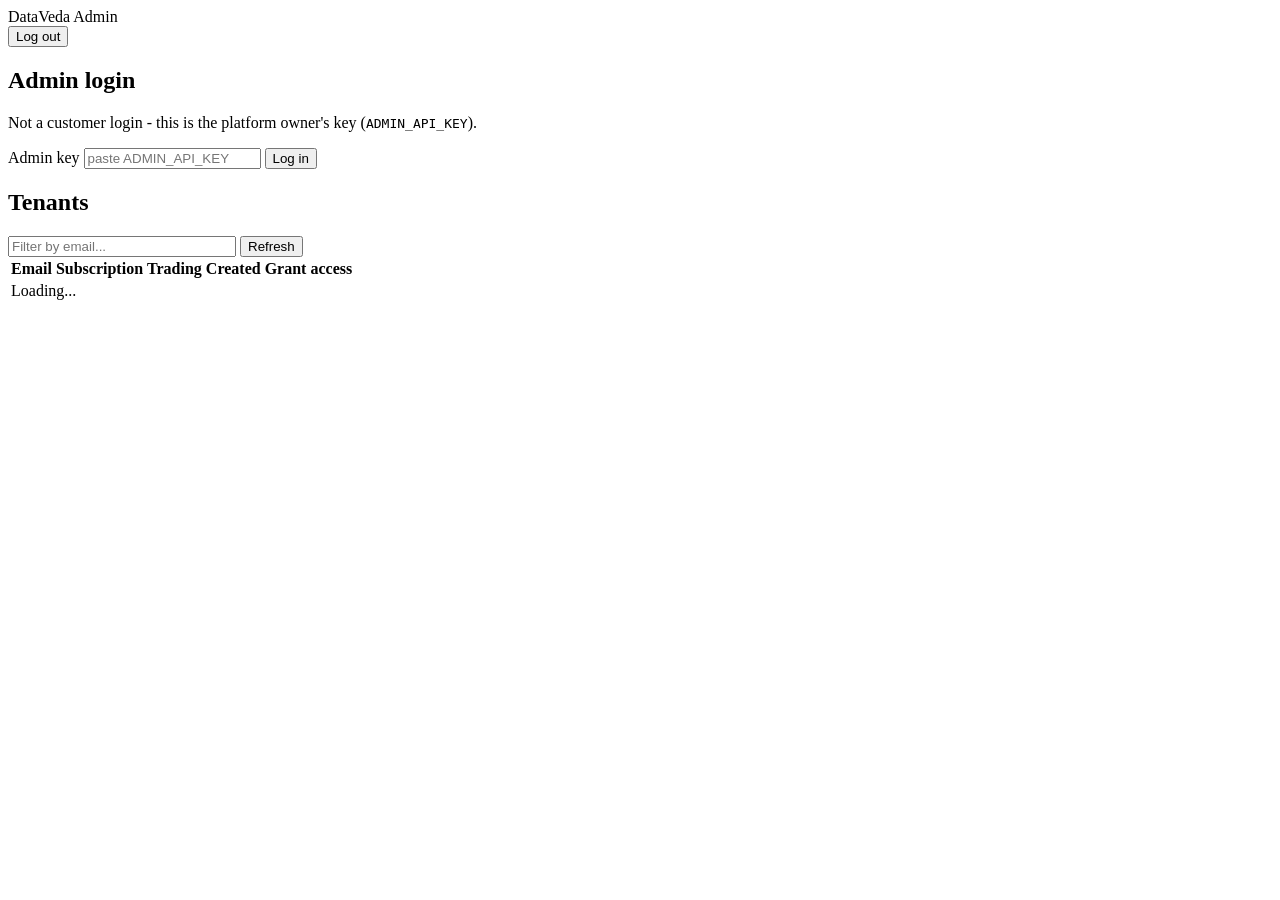
==== web/admin.html @ a5f29ffd "Add manual-billing subscription enforcement and an admin page Payment happens outside the app (bank " ====
<!doctype html>
<html lang="en">
<head>
  <meta charset="utf-8" />
  <meta name="viewport" content="width=device-width, initial-scale=1" />
  <title>DataVeda Admin</title>
  <link rel="icon" href="data:image/svg+xml,%3Csvg xmlns='http://www.w3.org/2000/svg' viewBox='0 0 100 100'%3E%3Ctext y='.9em' font-size='90'%3E%F0%9F%94%92%3C/text%3E%3C/svg%3E" />
  <link rel="stylesheet" href="/styles.css" />
</head>
<body>
  <header class="topbar">
    <div class="topbar-inner">
      <span class="brand">DataVeda <span class="brand-accent">Admin</span></span>
      <div id="topbar-account" class="topbar-account hidden">
        <button id="logout-btn" class="btn btn-ghost btn-sm">Log out</button>
      </div>
    </div>
  </header>

  <main class="container">

    <section id="auth-view" class="auth-view">
      <div class="card auth-card">
        <h2>Admin login</h2>
        <p class="hint" style="margin-top:0">Not a customer login - this is the platform owner's key (<code>ADMIN_API_KEY</code>).</p>
        <form id="login-form">
          <label for="login-key">Admin key</label>
          <input id="login-key" type="password" required placeholder="paste ADMIN_API_KEY" autocomplete="off" />
          <button type="submit" class="btn btn-primary">Log in</button>
        </form>
        <p id="auth-error" class="error hidden"></p>
      </div>
    </section>

    <section id="admin-view" class="hidden">
      <div class="card">
        <div class="card-header-row">
          <h2>Tenants</h2>
          <div class="field-row" style="margin-top:0">
            <input id="search-box" type="text" placeholder="Filter by email..." style="width:220px" />
            <button id="refresh-btn" class="btn btn-sm btn-ghost">Refresh</button>
          </div>
        </div>
        <table class="table">
          <thead>
            <tr>
              <th>Email</th>
              <th>Subscription</th>
              <th>Trading</th>
              <th>Created</th>
              <th>Grant access</th>
              <th></th>
            </tr>
          </thead>
          <tbody id="tenants-rows"><tr><td colspan="6" class="muted">Loading...</td></tr></tbody>
        </table>
      </div>
    </section>

    <p id="toast" class="toast hidden"></p>
  </main>

  <script src="/admin.js"></script>
</body>
</html>
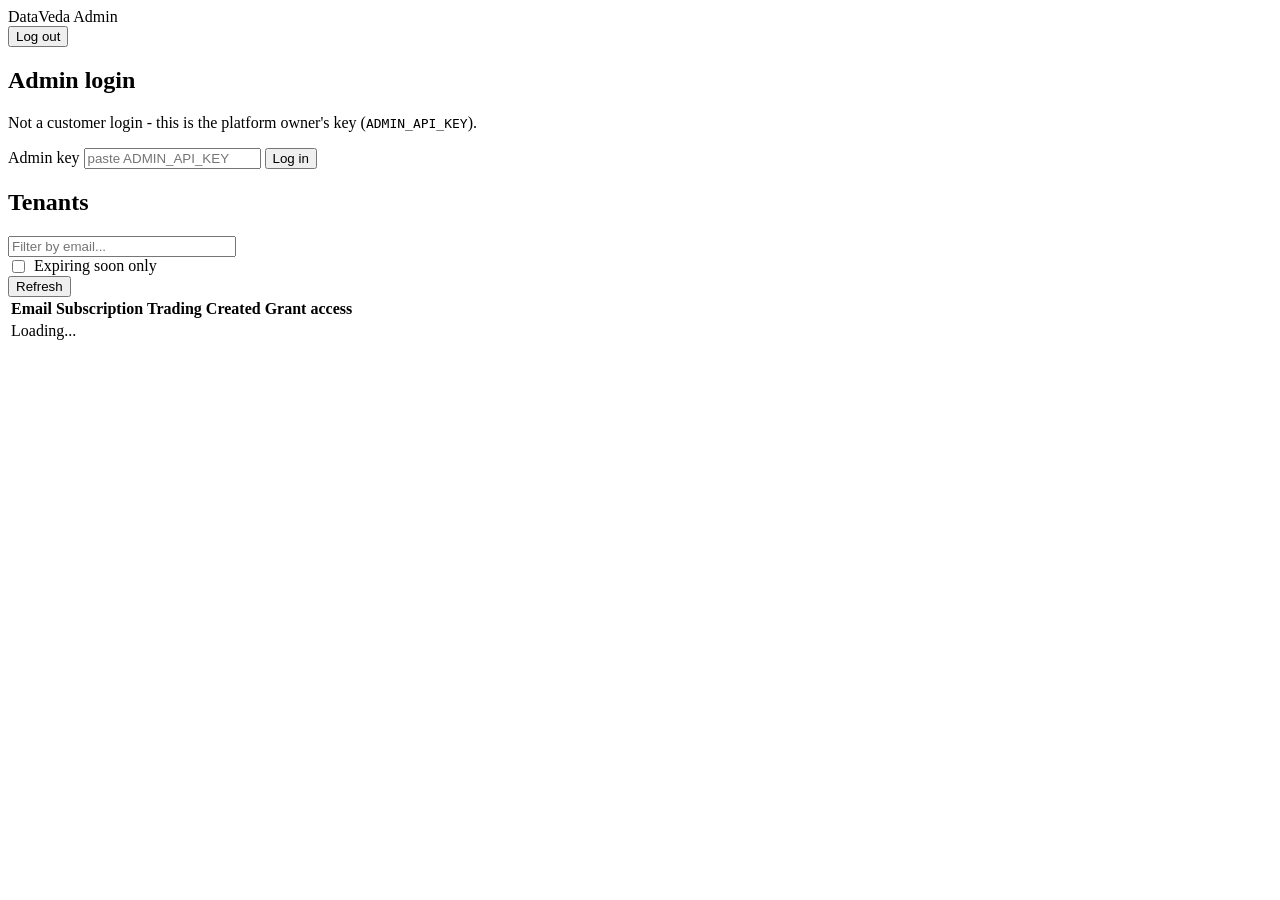
==== commit 39772bda: "Add a subscription-expiring-soon reminder (in-app, no email infra yet) No email/SMS provider is wire" ====
--- a/web/admin.html
+++ b/web/admin.html
@@ -38,6 +38,9 @@
           <h2>Tenants</h2>
           <div class="field-row" style="margin-top:0">
             <input id="search-box" type="text" placeholder="Filter by email..." style="width:220px" />
+            <label style="display:flex;align-items:center;gap:6px;margin:0;font-weight:normal;color:var(--text)">
+              <input id="expiring-soon-filter" type="checkbox" style="width:auto" /> Expiring soon only
+            </label>
             <button id="refresh-btn" class="btn btn-sm btn-ghost">Refresh</button>
           </div>
         </div>
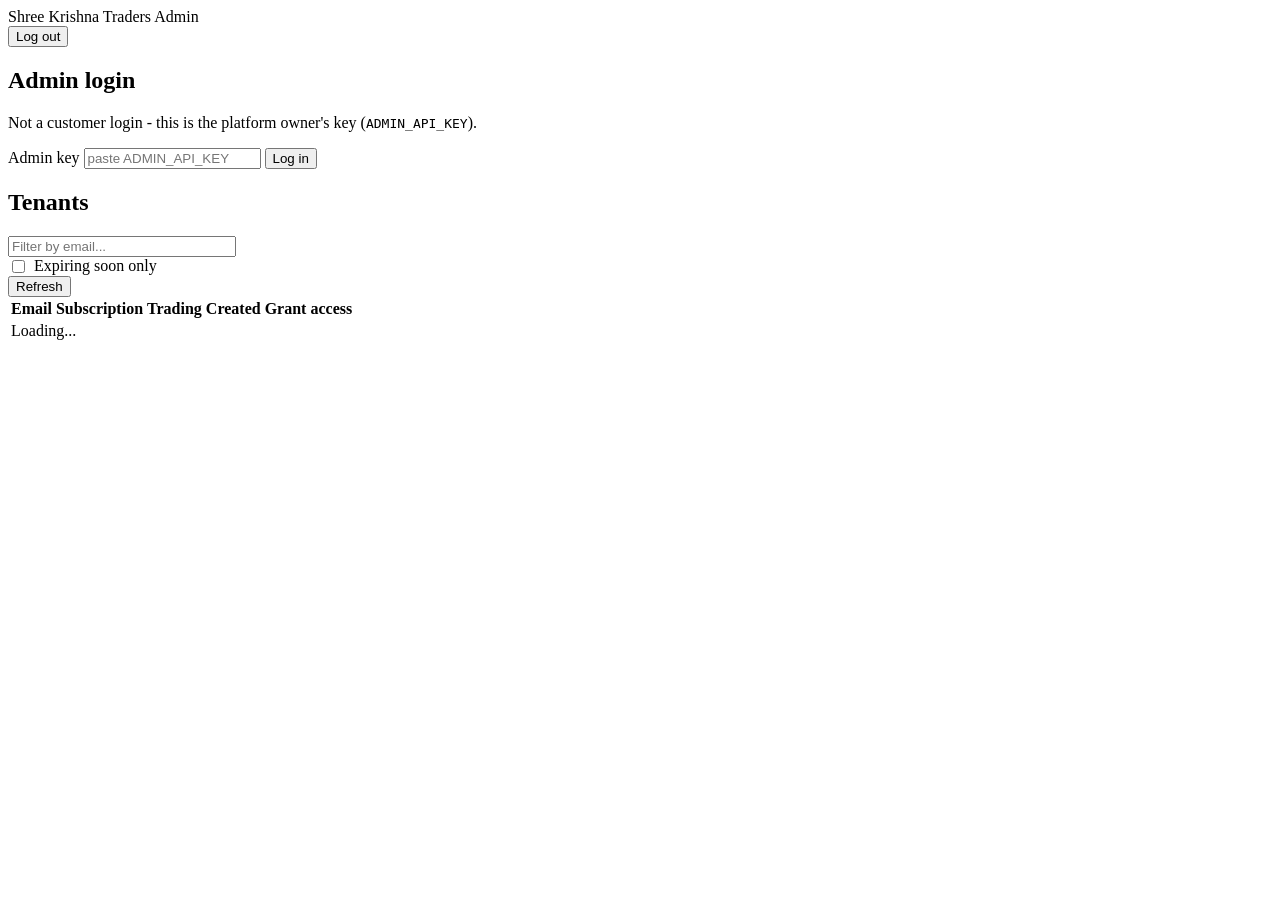
==== commit 1b140c84: "Rebrand customer-facing UI/agent as Shree Krishna Traders Dashboard, admin page, FastAPI title, and " ====
--- a/web/admin.html
+++ b/web/admin.html
@@ -3,14 +3,14 @@
 <head>
   <meta charset="utf-8" />
   <meta name="viewport" content="width=device-width, initial-scale=1" />
-  <title>DataVeda Admin</title>
+  <title>Shree Krishna Traders Admin</title>
   <link rel="icon" href="data:image/svg+xml,%3Csvg xmlns='http://www.w3.org/2000/svg' viewBox='0 0 100 100'%3E%3Ctext y='.9em' font-size='90'%3E%F0%9F%94%92%3C/text%3E%3C/svg%3E" />
   <link rel="stylesheet" href="/styles.css" />
 </head>
 <body>
   <header class="topbar">
     <div class="topbar-inner">
-      <span class="brand">DataVeda <span class="brand-accent">Admin</span></span>
+      <span class="brand">Shree Krishna Traders <span class="brand-accent">Admin</span></span>
       <div id="topbar-account" class="topbar-account hidden">
         <button id="logout-btn" class="btn btn-ghost btn-sm">Log out</button>
       </div>
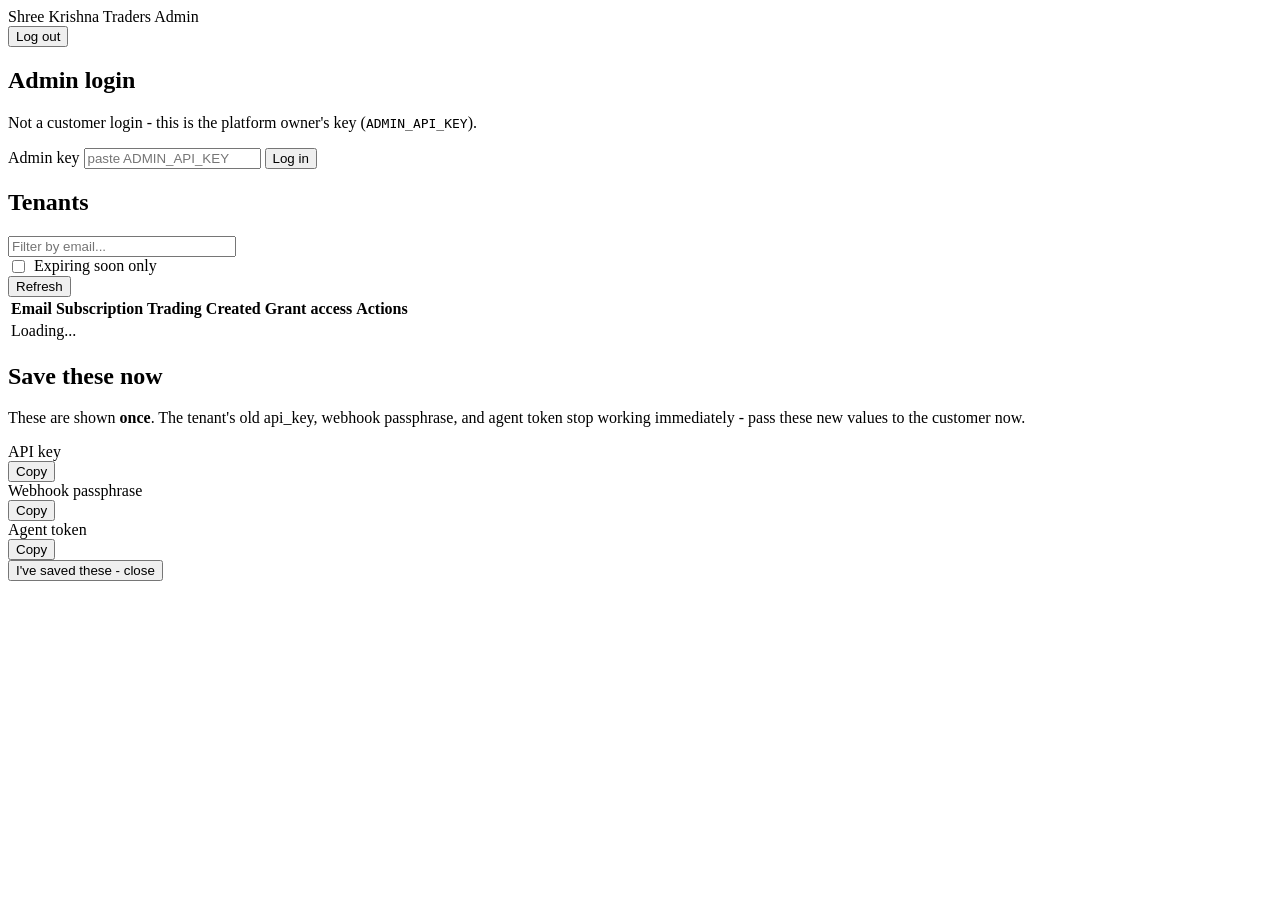
==== commit e1e906df: "Add admin-panel credential reset for customers who lose their api_key There are no passwords in this" ====
--- a/web/admin.html
+++ b/web/admin.html
@@ -52,7 +52,7 @@
               <th>Trading</th>
               <th>Created</th>
               <th>Grant access</th>
-              <th></th>
+              <th>Actions</th>
             </tr>
           </thead>
           <tbody id="tenants-rows"><tr><td colspan="6" class="muted">Loading...</td></tr></tbody>
@@ -60,6 +60,27 @@
       </div>
     </section>
 
+    <!-- One-time secret reveal after a credentials reset -->
+    <div id="reset-modal" class="modal-backdrop hidden">
+      <div class="card modal">
+        <h2>Save these now</h2>
+        <p class="hint">These are shown <strong>once</strong>. The tenant's old api_key, webhook passphrase, and agent token stop working immediately - pass these new values to the customer now.</p>
+        <div class="secret-row">
+          <label>API key</label>
+          <div class="copy-field"><code id="reset-api-key"></code><button class="btn btn-sm copy-btn" data-copy="reset-api-key">Copy</button></div>
+        </div>
+        <div class="secret-row">
+          <label>Webhook passphrase</label>
+          <div class="copy-field"><code id="reset-passphrase"></code><button class="btn btn-sm copy-btn" data-copy="reset-passphrase">Copy</button></div>
+        </div>
+        <div class="secret-row">
+          <label>Agent token</label>
+          <div class="copy-field"><code id="reset-agent-token"></code><button class="btn btn-sm copy-btn" data-copy="reset-agent-token">Copy</button></div>
+        </div>
+        <button id="reset-modal-close-btn" class="btn btn-primary">I've saved these - close</button>
+      </div>
+    </div>
+
     <p id="toast" class="toast hidden"></p>
   </main>
 
